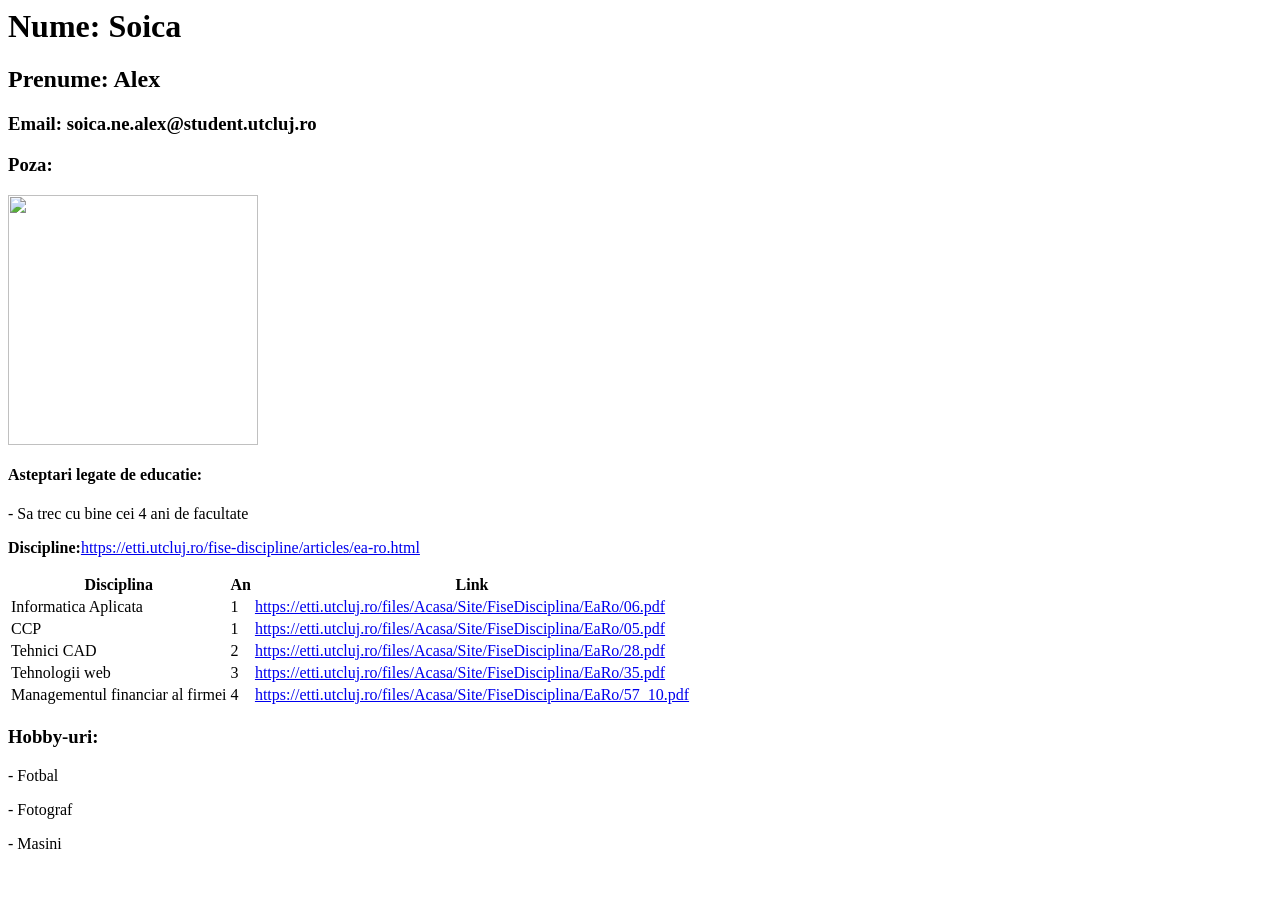
==== index.html @ 4700129a "Add files via upload" ====
<html>
	<head>
		<title>Lab 5 U2</title>
	</head>

	<body>
		<h1>Nume: Soica</h1>
		<h2>Prenume: Alex</h2>
		<h3>Email: soica.ne.alex@student.utcluj.ro</h3>
		<h3>Poza:</h3>
		<img src="C:\Users\AlexCatalinSoica\Desktop\Project-AlexSoica\images\Picture1.jpg" width="250" height="250">
		<h4>Asteptari legate de educatie:</h4>
		<p> - Sa trec cu bine cei 4 ani de facultate </p>
		<p><b>Discipline:</b><a href="https://etti.utcluj.ro/fise-discipline/articles/ea-ro.html">https://etti.utcluj.ro/fise-discipline/articles/ea-ro.html</a></p>
		<table border-color="black">
		<tr>
		    <th>Disciplina</th>
			<th>An</th>
			<th>Link</th>
		</tr>
		<tr>
		    <td>Informatica Aplicata</td>
			<td>1</td>
			<td><a href="https://etti.utcluj.ro/files/Acasa/Site/FiseDisciplina/EaRo/06.pdf">https://etti.utcluj.ro/files/Acasa/Site/FiseDisciplina/EaRo/06.pdf</a></td>
		</tr>
		<tr>
		    <td>CCP</td>
			<td>1</td>
			<td><a href="https://etti.utcluj.ro/files/Acasa/Site/FiseDisciplina/EaRo/05.pdf">https://etti.utcluj.ro/files/Acasa/Site/FiseDisciplina/EaRo/05.pdf</a></td>
		</tr>
		<tr>
		    <td>Tehnici CAD</td>
			<td>2</td>
			<td><a href="https://etti.utcluj.ro/files/Acasa/Site/FiseDisciplina/EaRo/28.pdf">https://etti.utcluj.ro/files/Acasa/Site/FiseDisciplina/EaRo/28.pdf</a></td>
		</tr>
		<tr>
		    <td>Tehnologii web</td>
			<td>3</td>
			<td><a href="https://etti.utcluj.ro/files/Acasa/Site/FiseDisciplina/EaRo/35.pdf">https://etti.utcluj.ro/files/Acasa/Site/FiseDisciplina/EaRo/35.pdf</a></td>
		</tr>
		<tr>
		    <td>Managementul financiar al firmei</td>
			<td>4</td>
			<td><a href="https://etti.utcluj.ro/files/Acasa/Site/FiseDisciplina/EaRo/57_10.pdf">https://etti.utcluj.ro/files/Acasa/Site/FiseDisciplina/EaRo/57_10.pdf</a></td>
		</tr>
		</table>
		<h3><b>Hobby-uri:</b></h3>
		<p>- Fotbal</p>
		<p>- Fotograf</p>
		<p>- Masini</p>
	</body>
</html>
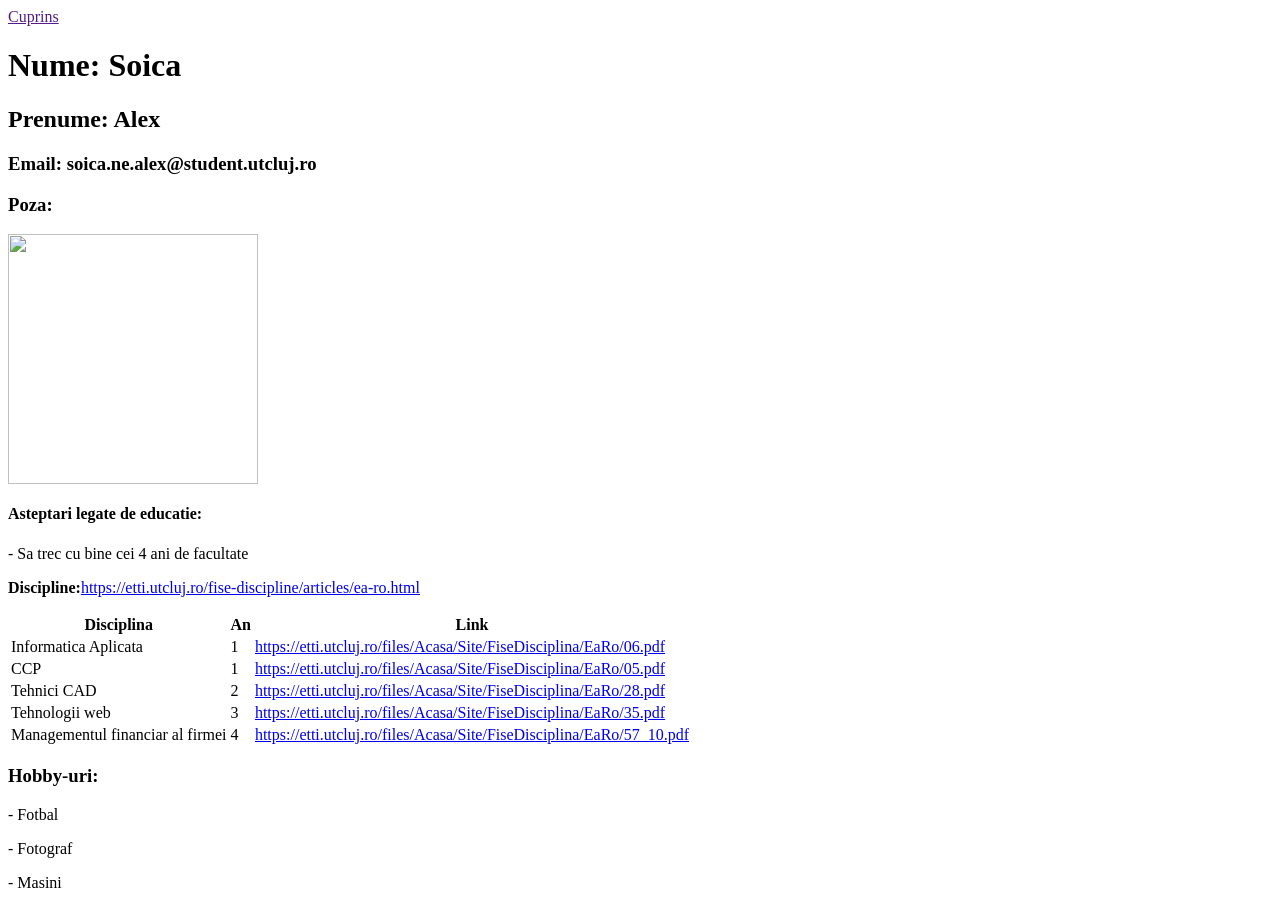
==== commit 14a8e782: "Update index.html" ====
--- a/index.html
+++ b/index.html
@@ -1,4 +1,5 @@
 <html>
+	<a href=""C:\Users\AlexCatalinSoica\Desktop\Project-AlexSoica\cuprins.html">Cuprins</a>
 	<head>
 		<title>Lab 5 U2</title>
 	</head>
@@ -49,4 +50,5 @@
 		<p>- Fotograf</p>
 		<p>- Masini</p>
 	</body>
-</html>+</html>
+
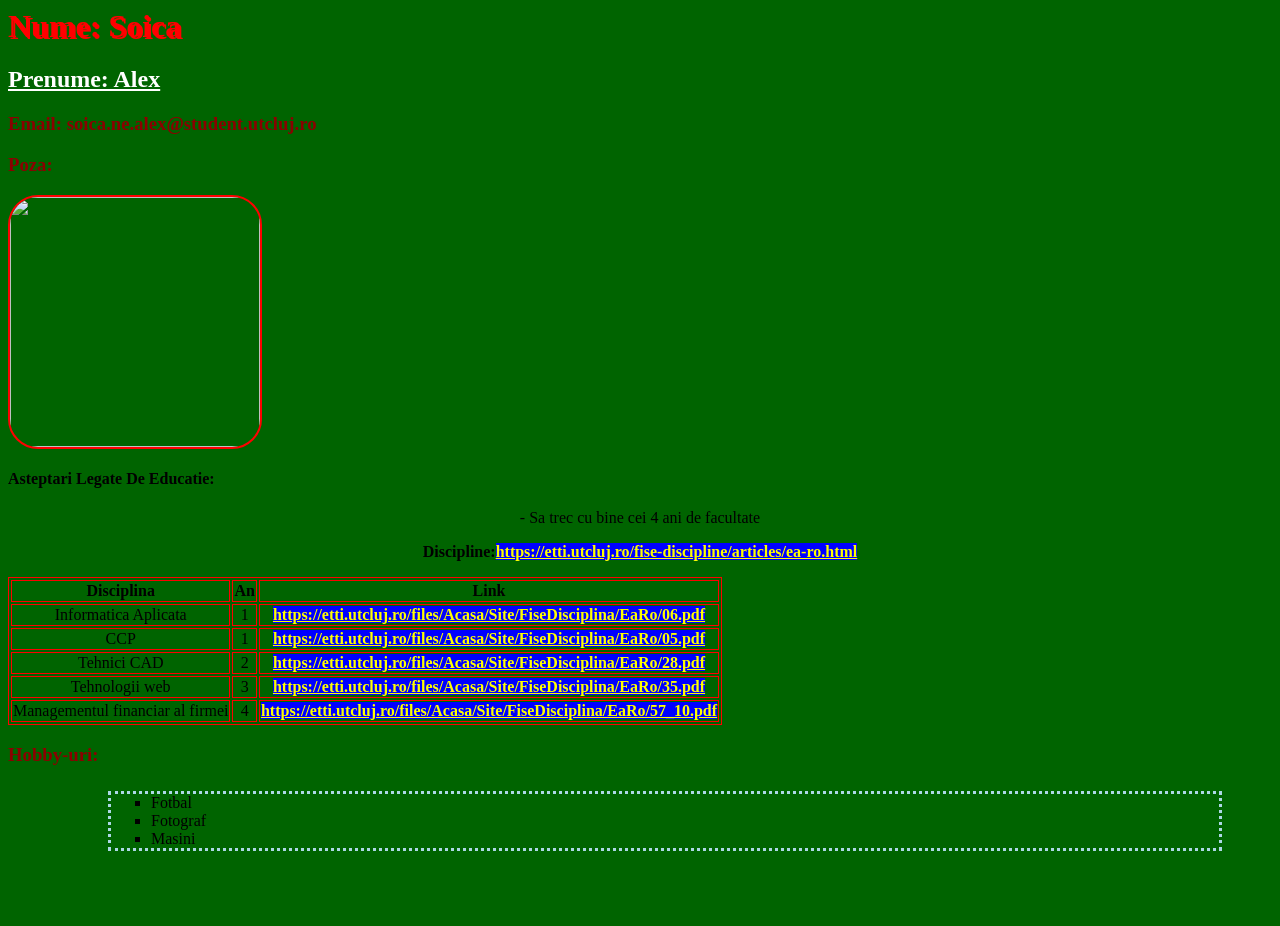
==== commit 5814cf8e: "Add files via upload" ====
--- a/index.html
+++ b/index.html
@@ -1,7 +1,48 @@
 <html>
-	<a href=""C:\Users\AlexCatalinSoica\Desktop\Project-AlexSoica\cuprins.html">Cuprins</a>
 	<head>
 		<title>Lab 5 U2</title>
+		<style>
+		body {
+        background-color: darkgreen;
+        }
+		h1 {
+		color: red;
+		text-shadow: 2px 2px;
+		}
+		h2 {
+		color: white;
+		text-decoration-line: underline;
+		}
+		h3 {
+		color: darkred;
+		}
+		h4 {
+		text-transform: capitalize;
+		}
+		#rounded-img{
+		border-radius: 30px;
+		}
+		img {
+        border: 2px solid red;
+        border-radius: 5px;
+        }
+		a {
+        color: yellow;
+        background-color: blue;
+        font-weight: bold;
+        }
+		.align-center{
+		text-align:center;
+		}
+		ul.a {list-style-type: square;
+		     margin: 25px 50px 75px 100px;
+             border-style: dotted;
+			 border-color: lightblue;
+			 }
+		table, th, td {
+        border: 1px solid red;
+        }
+		</style>
 	</head>
 
 	<body>
@@ -9,46 +50,47 @@
 		<h2>Prenume: Alex</h2>
 		<h3>Email: soica.ne.alex@student.utcluj.ro</h3>
 		<h3>Poza:</h3>
-		<img src="C:\Users\AlexCatalinSoica\Desktop\Project-AlexSoica\images\Picture1.jpg" width="250" height="250">
+		<img id="rounded-img" src="C:\Users\AlexCatalinSoica\Desktop\Project-AlexSoica\images\Picture1.jpg" width="250" height="250">
 		<h4>Asteptari legate de educatie:</h4>
-		<p> - Sa trec cu bine cei 4 ani de facultate </p>
-		<p><b>Discipline:</b><a href="https://etti.utcluj.ro/fise-discipline/articles/ea-ro.html">https://etti.utcluj.ro/fise-discipline/articles/ea-ro.html</a></p>
+		<p class="align-center"> - Sa trec cu bine cei 4 ani de facultate </p>
+		<p class="align-center"><b>Discipline:</b><a href="https://etti.utcluj.ro/fise-discipline/articles/ea-ro.html">https://etti.utcluj.ro/fise-discipline/articles/ea-ro.html</a></p>
 		<table border-color="black">
 		<tr>
-		    <th>Disciplina</th>
-			<th>An</th>
-			<th>Link</th>
+		    <th class="align-center">Disciplina</th>
+			<th class="align-center">An</th>
+			<th class="align-center">Link</th>
 		</tr>
 		<tr>
-		    <td>Informatica Aplicata</td>
-			<td>1</td>
-			<td><a href="https://etti.utcluj.ro/files/Acasa/Site/FiseDisciplina/EaRo/06.pdf">https://etti.utcluj.ro/files/Acasa/Site/FiseDisciplina/EaRo/06.pdf</a></td>
+		    <td class="align-center">Informatica Aplicata</td>
+			<td class="align-center">1</td>
+			<td class="align-center"><a href="https://etti.utcluj.ro/files/Acasa/Site/FiseDisciplina/EaRo/06.pdf">https://etti.utcluj.ro/files/Acasa/Site/FiseDisciplina/EaRo/06.pdf</a></td>
 		</tr>
 		<tr>
-		    <td>CCP</td>
-			<td>1</td>
-			<td><a href="https://etti.utcluj.ro/files/Acasa/Site/FiseDisciplina/EaRo/05.pdf">https://etti.utcluj.ro/files/Acasa/Site/FiseDisciplina/EaRo/05.pdf</a></td>
+		    <td class="align-center">CCP</td>
+			<td class="align-center">1</td>
+			<td class="align-center"><a href="https://etti.utcluj.ro/files/Acasa/Site/FiseDisciplina/EaRo/05.pdf">https://etti.utcluj.ro/files/Acasa/Site/FiseDisciplina/EaRo/05.pdf</a></td>
 		</tr>
 		<tr>
-		    <td>Tehnici CAD</td>
-			<td>2</td>
-			<td><a href="https://etti.utcluj.ro/files/Acasa/Site/FiseDisciplina/EaRo/28.pdf">https://etti.utcluj.ro/files/Acasa/Site/FiseDisciplina/EaRo/28.pdf</a></td>
+		    <td class="align-center">Tehnici CAD</td>
+			<td class="align-center">2</td>
+			<td class="align-center"><a href="https://etti.utcluj.ro/files/Acasa/Site/FiseDisciplina/EaRo/28.pdf">https://etti.utcluj.ro/files/Acasa/Site/FiseDisciplina/EaRo/28.pdf</a></td>
 		</tr>
 		<tr>
-		    <td>Tehnologii web</td>
-			<td>3</td>
-			<td><a href="https://etti.utcluj.ro/files/Acasa/Site/FiseDisciplina/EaRo/35.pdf">https://etti.utcluj.ro/files/Acasa/Site/FiseDisciplina/EaRo/35.pdf</a></td>
+		    <td class="align-center">Tehnologii web</td>
+			<td class="align-center">3</td>
+			<td class="align-center"><a href="https://etti.utcluj.ro/files/Acasa/Site/FiseDisciplina/EaRo/35.pdf">https://etti.utcluj.ro/files/Acasa/Site/FiseDisciplina/EaRo/35.pdf</a></td>
 		</tr>
 		<tr>
-		    <td>Managementul financiar al firmei</td>
-			<td>4</td>
-			<td><a href="https://etti.utcluj.ro/files/Acasa/Site/FiseDisciplina/EaRo/57_10.pdf">https://etti.utcluj.ro/files/Acasa/Site/FiseDisciplina/EaRo/57_10.pdf</a></td>
+		    <td class="align-center">Managementul financiar al firmei</td>
+			<td class="align-center">4</td>
+			<td class="align-center"><a href="https://etti.utcluj.ro/files/Acasa/Site/FiseDisciplina/EaRo/57_10.pdf">https://etti.utcluj.ro/files/Acasa/Site/FiseDisciplina/EaRo/57_10.pdf</a></td>
 		</tr>
 		</table>
 		<h3><b>Hobby-uri:</b></h3>
-		<p>- Fotbal</p>
-		<p>- Fotograf</p>
-		<p>- Masini</p>
+		<ul class="a">
+		<li>Fotbal</li>
+		<li>Fotograf</li>
+		<li>Masini</li>
+		</ul>
 	</body>
-</html>
-
+</html>
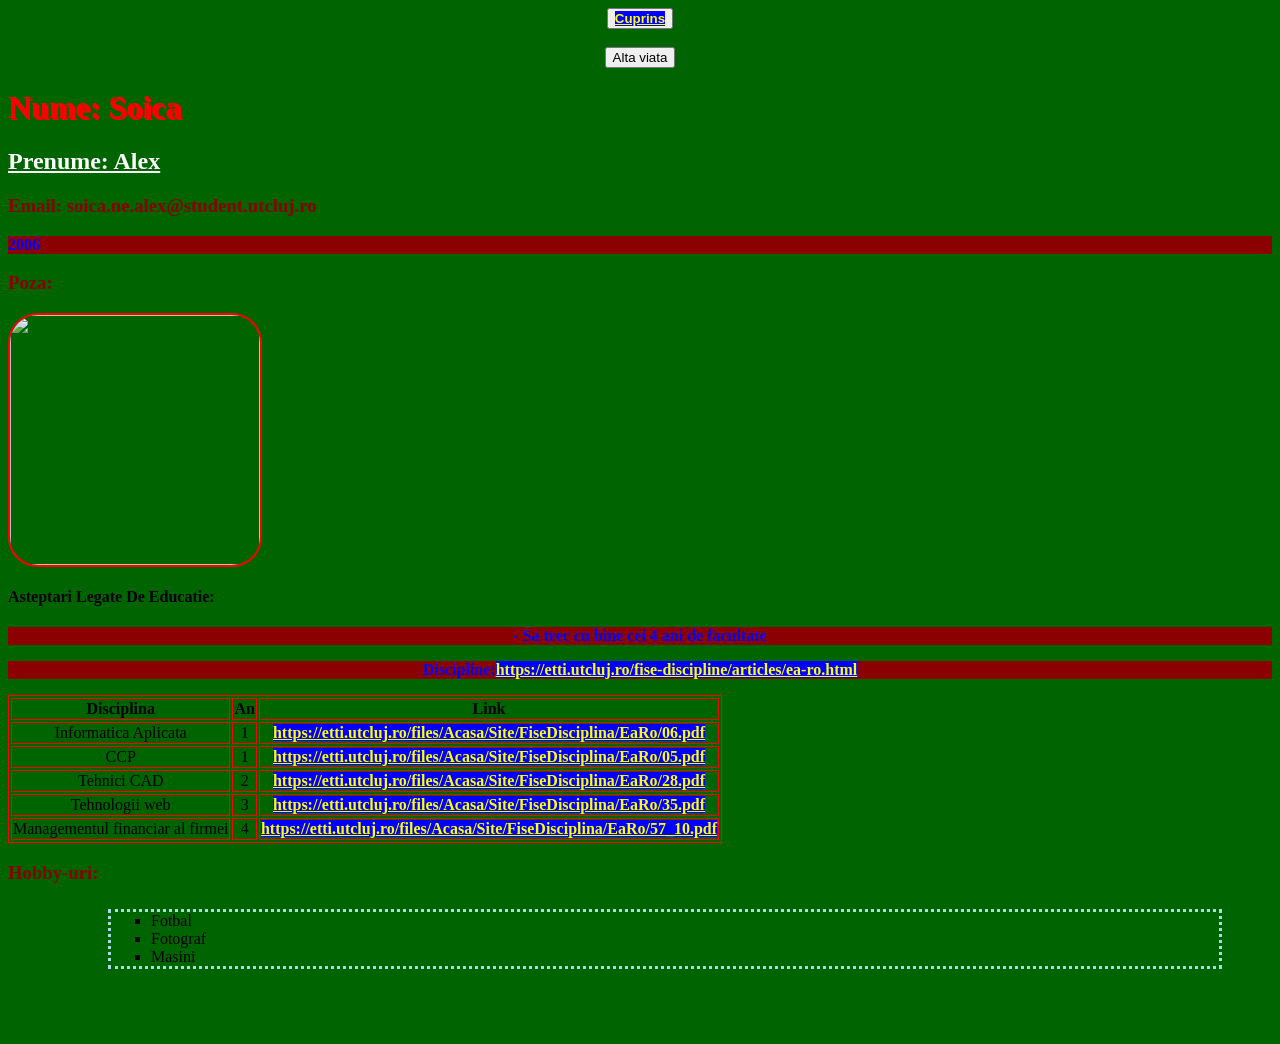
==== commit 54d96bfd: "Add files via upload" ====
--- a/index.html
+++ b/index.html
@@ -1,6 +1,8 @@
 <html>
 	<head>
 		<title>Lab 5 U2</title>
+		<link rel="stylesheet" href="style.css">
+		<script src="script.js" defer></script>
 		<style>
 		body {
         background-color: darkgreen;
@@ -42,17 +44,34 @@
 		table, th, td {
         border: 1px solid red;
         }
+		button {
+		text-align:center;
+		}
+		p {
+		color: blue;
+		background-color: darkred;
+		font-weight: bold;
+		}
 		</style>
 	</head>
 
-	<body>
-		<h1>Nume: Soica</h1>
-		<h2>Prenume: Alex</h2>
+	<body id="body">
+	    <button class="align-center">
+		    <a href="Cuprins.html">Cuprins</a>
+		</button>
+		<br>
+		<button class="align-center" id="button">Alta viata</button>
+		
+		<div>
+		<h1 id="nume">Nume: Soica</h1>
+		<h2 id="prenume">Prenume: Alex</h2>
+		</div>
 		<h3>Email: soica.ne.alex@student.utcluj.ro</h3>
+		<p id="anNastere">2006</p>
 		<h3>Poza:</h3>
-		<img id="rounded-img" src="C:\Users\AlexCatalinSoica\Desktop\Project-AlexSoica\images\Picture1.jpg" width="250" height="250">
+		<img id="rounded-img" id="poza" src="C:\Users\AlexCatalinSoica\Desktop\Project-AlexSoica\images\Picture1.jpg" width="250" height="250">
 		<h4>Asteptari legate de educatie:</h4>
-		<p class="align-center"> - Sa trec cu bine cei 4 ani de facultate </p>
+		<p class="align-center" id="asteptari"> - Sa trec cu bine cei 4 ani de facultate </p>
 		<p class="align-center"><b>Discipline:</b><a href="https://etti.utcluj.ro/fise-discipline/articles/ea-ro.html">https://etti.utcluj.ro/fise-discipline/articles/ea-ro.html</a></p>
 		<table border-color="black">
 		<tr>
--- a/style.css
+++ b/style.css
@@ -0,0 +1,51 @@
+<style>
+		body {
+        background-color: darkgreen;
+        }
+		h1 {
+		color: red;
+		text-shadow: 2px 2px;
+		}
+		h2 {
+		color: white;
+		text-decoration-line: underline;
+		}
+		h3 {
+		color: darkred;
+		}
+		h4 {
+		text-transform: capitalize;
+		}
+		#rounded-img{
+		border-radius: 30px;
+		}
+		img {
+        border: 2px solid red;
+        border-radius: 5px;
+        }
+		a {
+        color: yellow;
+        background-color: blue;
+        font-weight: bold;
+        }
+		.align-center{
+		text-align:center;
+		}
+		ul.a {list-style-type: square;
+		     margin: 25px 50px 75px 100px;
+             border-style: dotted;
+			 border-color: lightblue;
+			 }
+		table, th, td {
+        border: 1px solid red;
+        }
+		button {
+		display: block;
+		margin: 0 auto;
+		}
+		p {
+		color: blue;
+		background-color: darkred;
+		font-weight: bold;
+		}
+		</style>
